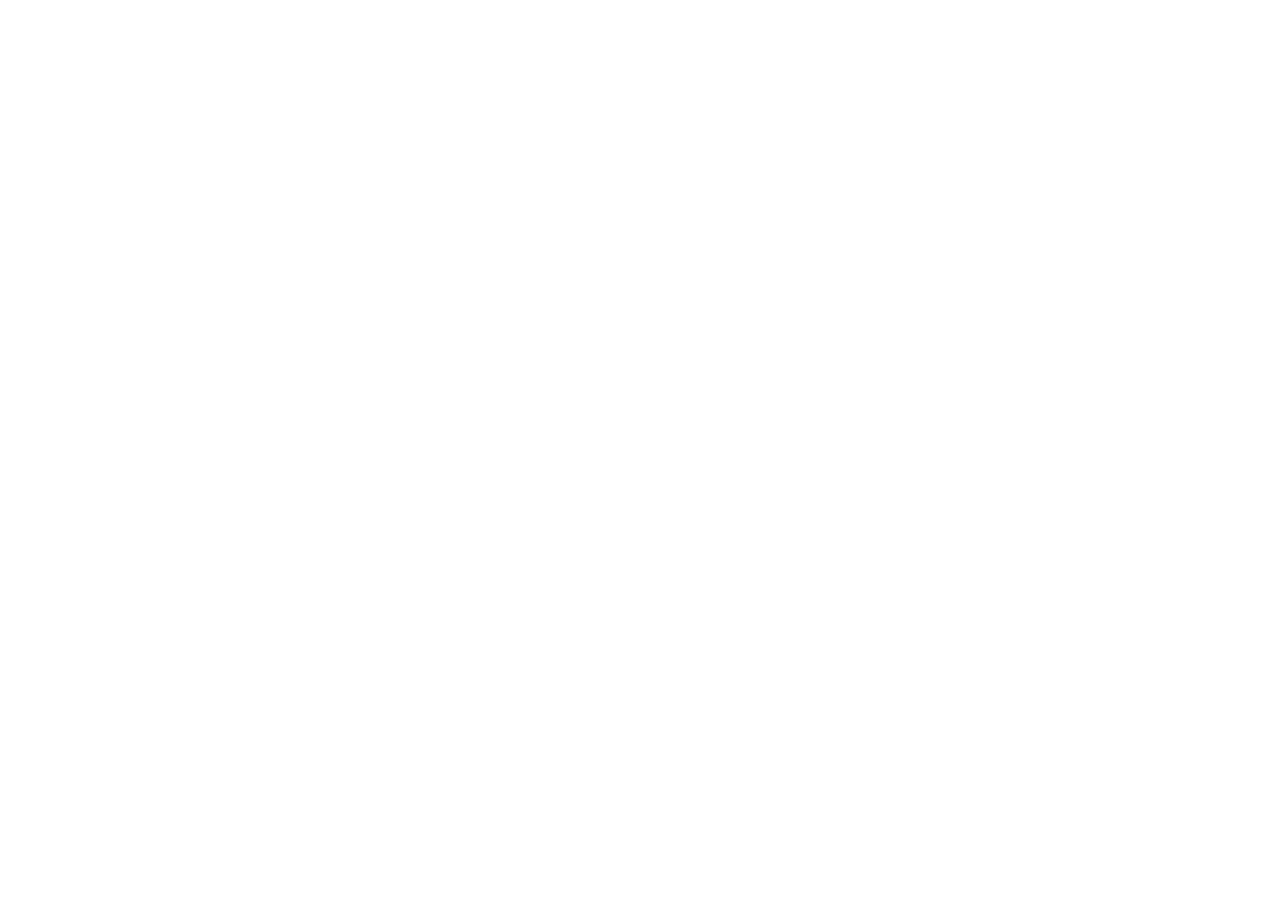
==== index.html @ 0f343022 "HTML-struktur skapad" ====
<!DOCTYPE html>
<html lang="en">
<head>
    <meta charset="UTF-8">
    <meta name="viewport" content="width=device-width, initial-scale=1.0">
    <title>Restaurang</title>
</head>
<body>
    
</body>
</html>
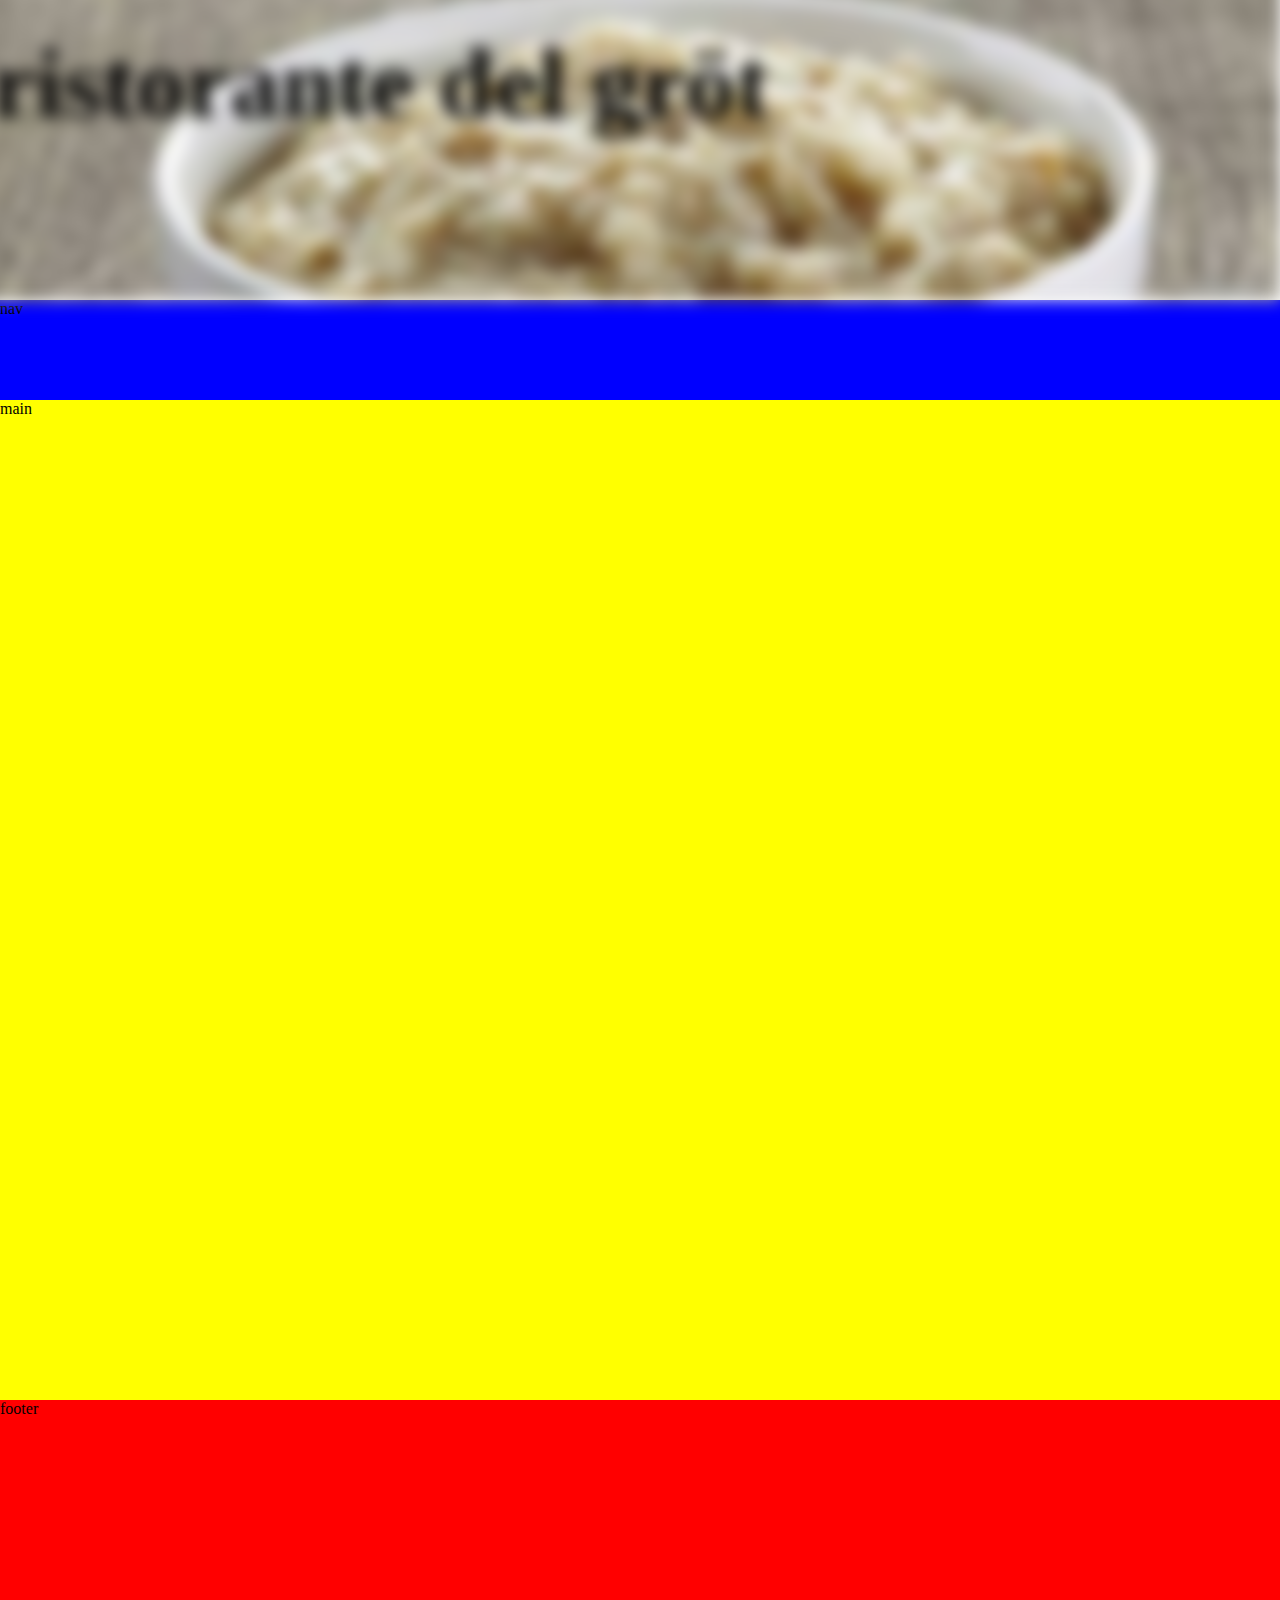
==== commit 25702b06: "Bild och struktur skapad" ====
--- a/index.html
+++ b/index.html
@@ -3,9 +3,28 @@
 <head>
     <meta charset="UTF-8">
     <meta name="viewport" content="width=device-width, initial-scale=1.0">
-    <title>Restaurang</title>
+    <title>El ristorante del gröt</title>
+    <link rel="stylesheet" href="css/style.css">
 </head>
 <body>
-    
+    <div class="container">
+
+        <header class="he1">
+            <h1>El ristorante del gröt</h1>
+        </header>
+
+        <nav class="nav1">
+            nav
+        </nav>
+
+        <main class="ma1">
+            main
+        </main>
+
+        <footer class="fo1">
+            footer
+        </footer>
+
+    </div>
 </body>
 </html>--- a/css/style.css
+++ b/css/style.css
@@ -0,0 +1,46 @@
+*{
+    margin: 0;
+    padding: 0;
+    box-sizing: border-box;
+}
+
+.container{
+    display: grid;
+    height: 100%;
+    width: 100%;
+    grid-template-rows: 300px 100px 1000px 200px;
+    grid-template-columns: 1fr;
+    grid-template-areas: 
+        "he"
+        "nav"
+        "main"
+        "footer"    
+    ;
+}
+
+.he1{
+    font-size: 50px;
+    background-image: url("../img/header_grot.jpg");
+    background-repeat: no-repeat;
+    background-size: 100%;
+    margin-top: -20%;
+    margin-left: -10%;
+    filter: blur(8px);
+    -webkit-filter: blur(8px);
+}
+
+h1{
+    margin-top: 20%;
+}
+
+.nav1{
+    background: blue;
+}
+
+.ma1{
+    background: yellow;
+}
+
+.fo1{
+    background: red;
+}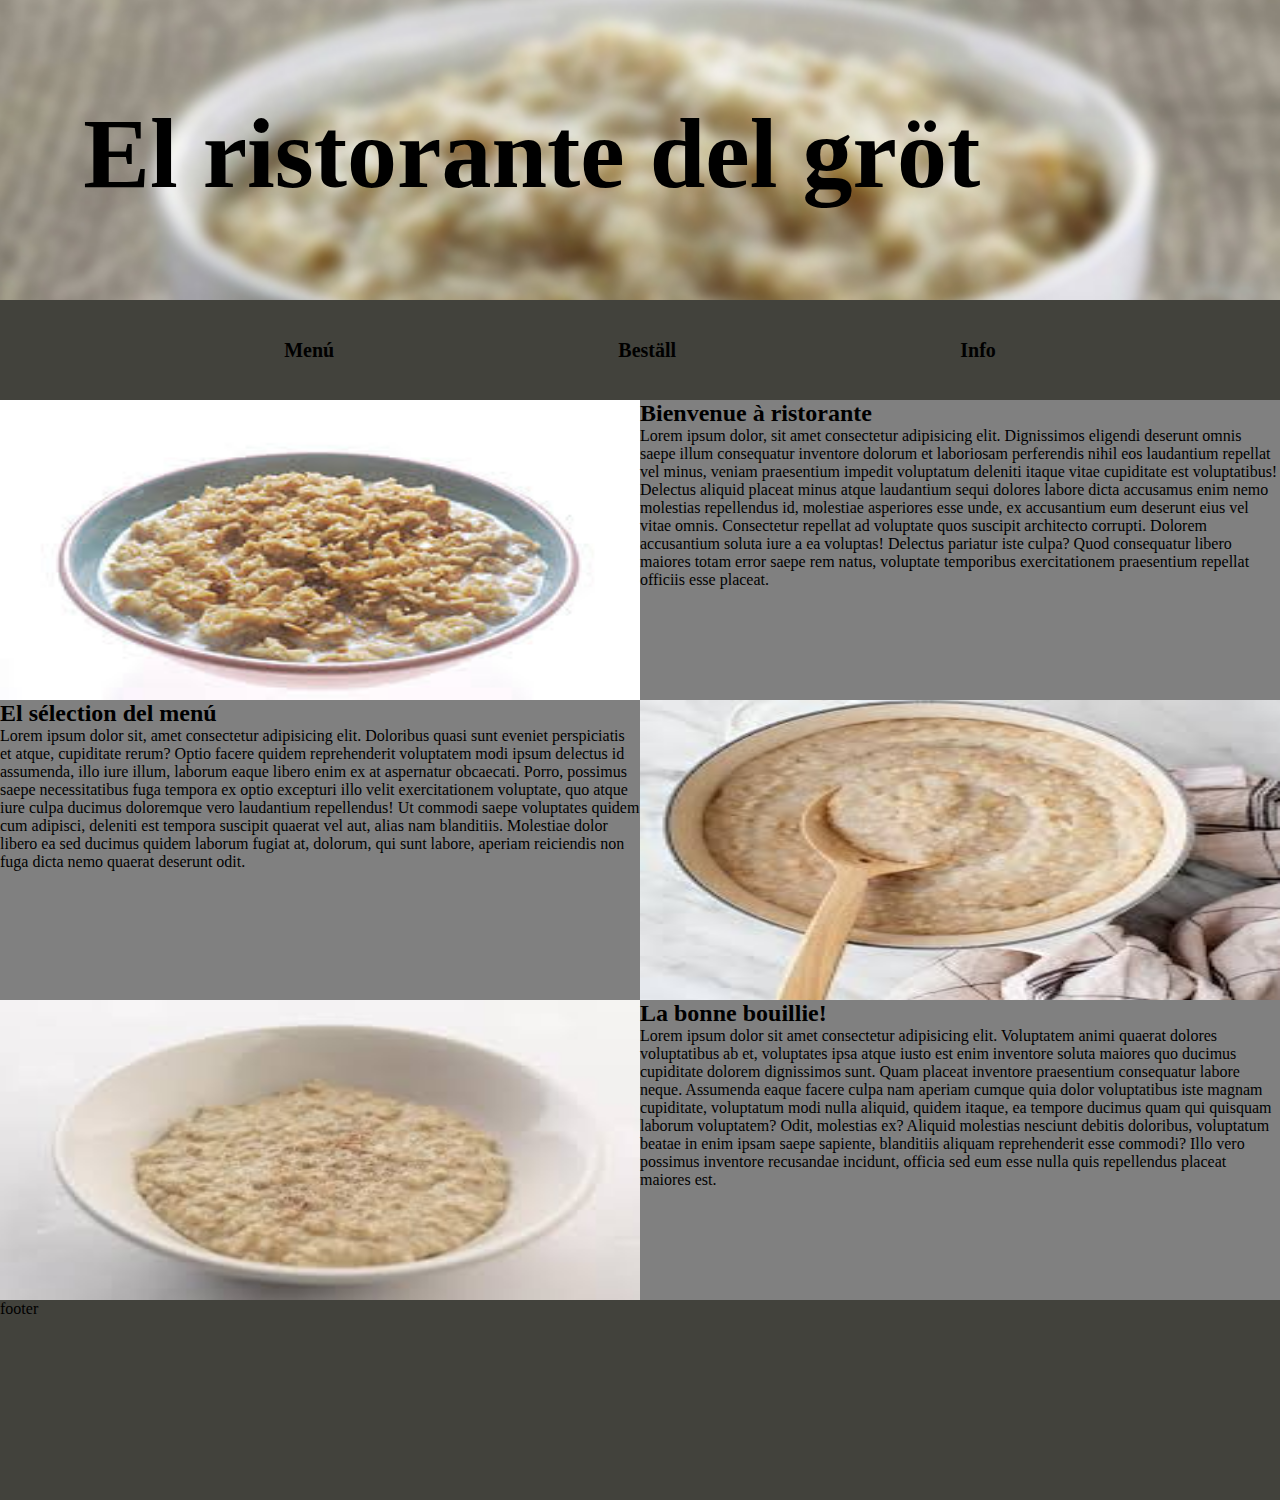
==== commit 869ea115: "Fixade design på index" ====
--- a/index.html
+++ b/index.html
@@ -14,11 +14,27 @@
         </header>
 
         <nav class="nav1">
-            nav
+            <a href="menu.html">Menú</a>
+            <a href="">Beställ</a>
+            <a href="info.html">Info</a>
         </nav>
 
         <main class="ma1">
-            main
+            <img class="sec_img1" src="img/grot1.jpg"></img>
+            <section class="sec_tex1">
+                <h2>Bienvenue à ristorante</h2>
+                <p>Lorem ipsum dolor, sit amet consectetur adipisicing elit. Dignissimos eligendi deserunt omnis saepe illum consequatur inventore dolorum et laboriosam perferendis nihil eos laudantium repellat vel minus, veniam praesentium impedit voluptatum deleniti itaque vitae cupiditate est voluptatibus! Delectus aliquid placeat minus atque laudantium sequi dolores labore dicta accusamus enim nemo molestias repellendus id, molestiae asperiores esse unde, ex accusantium eum deserunt eius vel vitae omnis. Consectetur repellat ad voluptate quos suscipit architecto corrupti. Dolorem accusantium soluta iure a ea voluptas! Delectus pariatur iste culpa? Quod consequatur libero maiores totam error saepe rem natus, voluptate temporibus exercitationem praesentium repellat officiis esse placeat.</p>
+            </section>
+            <img class="sec_img2" src="img/grot2.jpg"></img>
+            <section class="sec_tex2">
+                <h2>El sélection del menú</h2>
+                <p>Lorem ipsum dolor sit, amet consectetur adipisicing elit. Doloribus quasi sunt eveniet perspiciatis et atque, cupiditate rerum? Optio facere quidem reprehenderit voluptatem modi ipsum delectus id assumenda, illo iure illum, laborum eaque libero enim ex at aspernatur obcaecati. Porro, possimus saepe necessitatibus fuga tempora ex optio excepturi illo velit exercitationem voluptate, quo atque iure culpa ducimus doloremque vero laudantium repellendus! Ut commodi saepe voluptates quidem cum adipisci, deleniti est tempora suscipit quaerat vel aut, alias nam blanditiis. Molestiae dolor libero ea sed ducimus quidem laborum fugiat at, dolorum, qui sunt labore, aperiam reiciendis non fuga dicta nemo quaerat deserunt odit.</p>
+            </section>
+            <img class="sec_img3" src="img/grot3.jpg"></img>
+            <section class="sec_tex3">
+                <h2>La bonne bouillie!</h2>
+                <p>Lorem ipsum dolor sit amet consectetur adipisicing elit. Voluptatem animi quaerat dolores voluptatibus ab et, voluptates ipsa atque iusto est enim inventore soluta maiores quo ducimus cupiditate dolorem dignissimos sunt. Quam placeat inventore praesentium consequatur labore neque. Assumenda eaque facere culpa nam aperiam cumque quia dolor voluptatibus iste magnam cupiditate, voluptatum modi nulla aliquid, quidem itaque, ea tempore ducimus quam qui quisquam laborum voluptatem? Odit, molestias ex? Aliquid molestias nesciunt debitis doloribus, voluptatum beatae in enim ipsam saepe sapiente, blanditiis aliquam reprehenderit esse commodi? Illo vero possimus inventore recusandae incidunt, officia sed eum esse nulla quis repellendus placeat maiores est.</p>
+            </section>
         </main>
 
         <footer class="fo1">
--- a/css/style.css
+++ b/css/style.css
@@ -8,7 +8,7 @@
     display: grid;
     height: 100%;
     width: 100%;
-    grid-template-rows: 300px 100px 1000px 200px;
+    grid-template-rows: 300px 100px 900px 200px;
     grid-template-columns: 1fr;
     grid-template-areas: 
         "he"
@@ -20,27 +20,106 @@
 
 .he1{
     font-size: 50px;
-    background-image: url("../img/header_grot.jpg");
+    background-image: url("../img/header_grot_blurred.jpg");
     background-repeat: no-repeat;
     background-size: 100%;
     margin-top: -20%;
     margin-left: -10%;
-    filter: blur(8px);
-    -webkit-filter: blur(8px);
+    grid-area: he;
 }
 
 h1{
-    margin-top: 20%;
+    margin-top: 25%;
+    margin-left: 15%;
+    font-family: Georgia, 'Times New Roman', Times, serif;
 }
 
 .nav1{
-    background: blue;
+    background:  rgb(66, 66, 60);
+    grid-area: nav;
+    display: flex;
+    flex-direction: row;
+    justify-content: space-evenly;
+    align-items: center;
+}
+
+a{
+    text-decoration: none;
+    color: black;
+    font-size: 20px;
+    font-weight: bolder;
+}
+
+a:hover {
+    animation: img_animation 60s forwards linear;
+}
+
+@keyframes img_animation {
+    from {
+        opacity: 1;
+    }
+
+    /*50% {
+        opacity: 0;
+        border-radius: 50%;
+        transform: scale(1.5, 1.5) rotate(180deg);
+    }*/
+
+    to {
+        opacity: 0.9;
+        transform: scale(30, 1.5);
+    }
 }
 
 .ma1{
-    background: yellow;
+    grid-area: main;
+    display: grid;
+    height: 100%;
+    width: 100%;
+    grid-template-rows: 300px 300px 300px;
+    grid-template-columns: 1fr 1fr;
+    grid-template-areas: 
+        "img1 sec1"
+        "sec2 img2"
+        "img3 sec3"
+    ;
+    overflow: hidden;
+}
+
+.sec_img1{
+    grid-area: img1;
+    width: 100%;
+    height: 100%;
+}
+
+.sec_tex1{
+    grid-area: sec1;
+    background: gray;
+}
+
+.sec_img2{
+    grid-area: img2;
+    width: 100%;
+    height: 100%;
+}
+
+.sec_tex2{
+    grid-area: sec2;
+    background:gray;
+}
+
+.sec_img3{
+    grid-area: img3;
+    width: 100%;
+    height: 100%;
+}
+
+.sec_tex3{
+    grid-area: sec3;
+    background: gray;
 }
 
 .fo1{
-    background: red;
+    grid-area: footer;
+    background:  rgb(66, 66, 60);
 }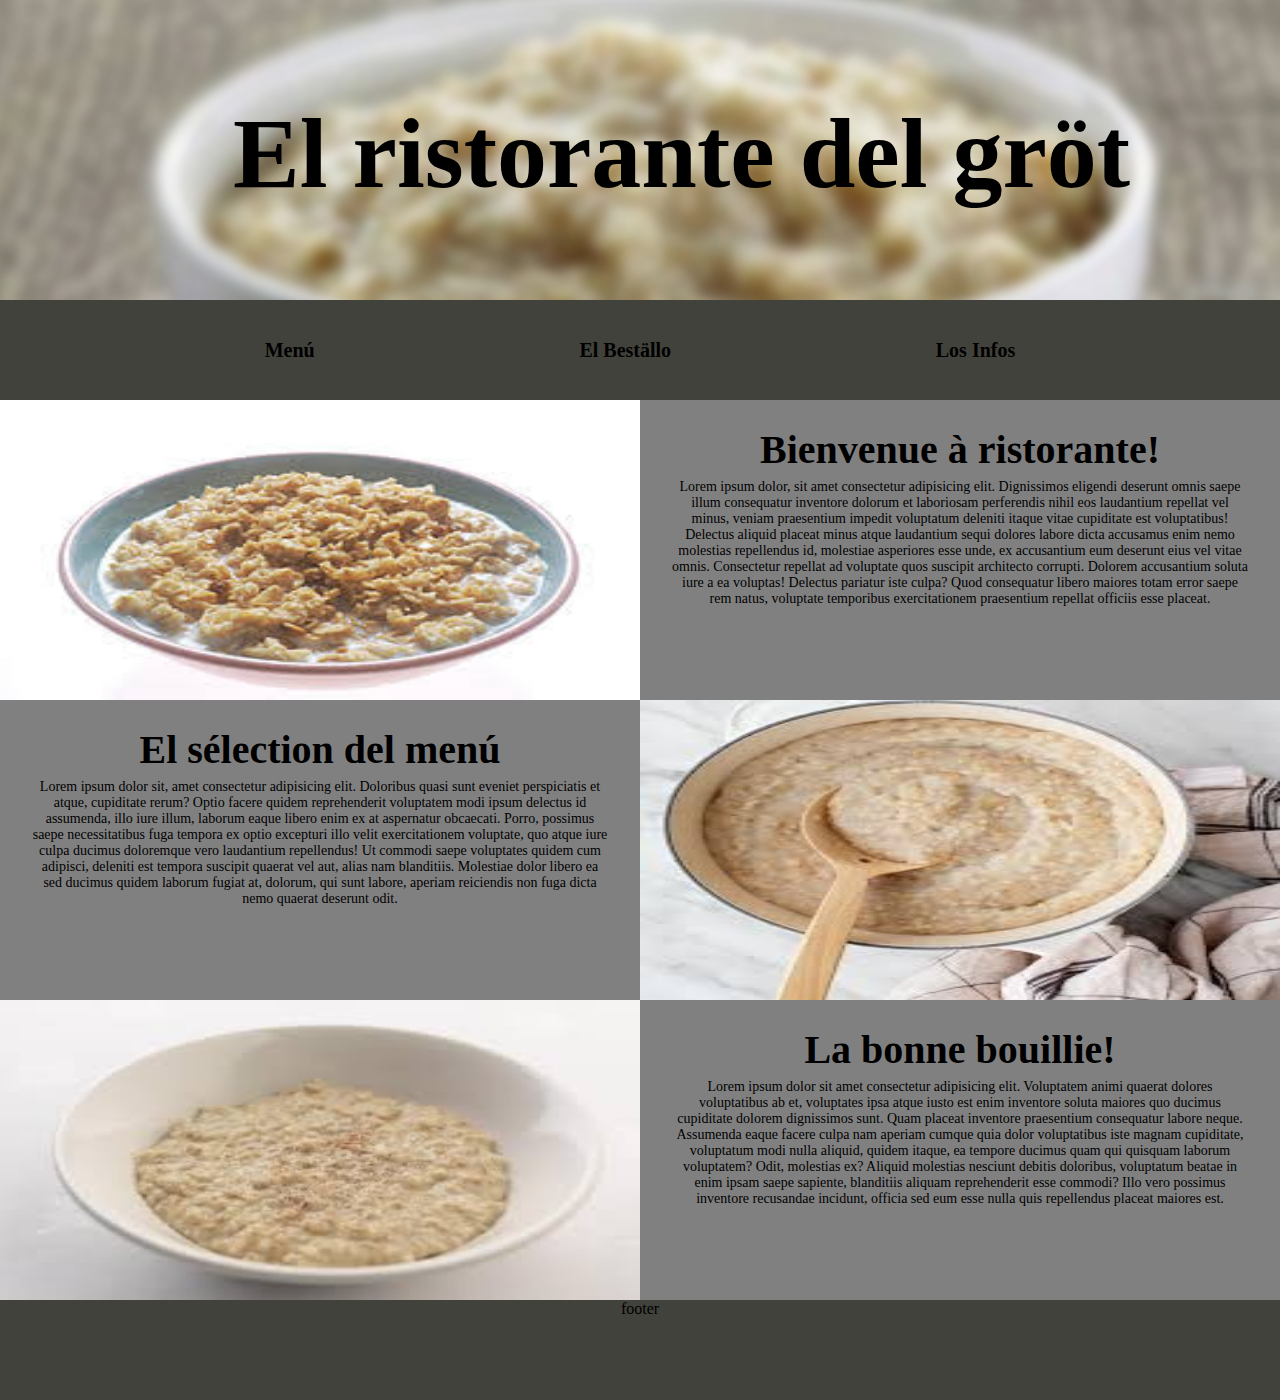
==== commit 58ec8605: "designat meny och text på index" ====
--- a/index.html
+++ b/index.html
@@ -15,14 +15,14 @@
 
         <nav class="nav1">
             <a href="menu.html">Menú</a>
-            <a href="">Beställ</a>
-            <a href="info.html">Info</a>
+            <a href="">El Beställo</a>
+            <a href="info.html">Los Infos</a>
         </nav>
 
         <main class="ma1">
             <img class="sec_img1" src="img/grot1.jpg"></img>
             <section class="sec_tex1">
-                <h2>Bienvenue à ristorante</h2>
+                <h2>Bienvenue à ristorante!</h2>
                 <p>Lorem ipsum dolor, sit amet consectetur adipisicing elit. Dignissimos eligendi deserunt omnis saepe illum consequatur inventore dolorum et laboriosam perferendis nihil eos laudantium repellat vel minus, veniam praesentium impedit voluptatum deleniti itaque vitae cupiditate est voluptatibus! Delectus aliquid placeat minus atque laudantium sequi dolores labore dicta accusamus enim nemo molestias repellendus id, molestiae asperiores esse unde, ex accusantium eum deserunt eius vel vitae omnis. Consectetur repellat ad voluptate quos suscipit architecto corrupti. Dolorem accusantium soluta iure a ea voluptas! Delectus pariatur iste culpa? Quod consequatur libero maiores totam error saepe rem natus, voluptate temporibus exercitationem praesentium repellat officiis esse placeat.</p>
             </section>
             <img class="sec_img2" src="img/grot2.jpg"></img>
--- a/css/style.css
+++ b/css/style.css
@@ -2,13 +2,14 @@
     margin: 0;
     padding: 0;
     box-sizing: border-box;
+    text-align: center;
 }
 
 .container{
     display: grid;
     height: 100%;
     width: 100%;
-    grid-template-rows: 300px 100px 900px 200px;
+    grid-template-rows: 300px 100px 900px 100px;
     grid-template-columns: 1fr;
     grid-template-areas: 
         "he"
@@ -51,7 +52,7 @@
 }
 
 a:hover {
-    animation: img_animation 60s forwards linear;
+    animation: img_animation 0.3s forwards linear;
 }
 
 @keyframes img_animation {
@@ -67,7 +68,7 @@
 
     to {
         opacity: 0.9;
-        transform: scale(30, 1.5);
+        transform: scale(1.3, 1.3);
     }
 }
 
@@ -84,6 +85,19 @@
         "img3 sec3"
     ;
     overflow: hidden;
+}
+
+p{
+    margin: 5%;
+    margin-top: 1%;
+    font-family: "Comic Sans MS";
+    font-size: 14px;
+}
+
+h2{
+    margin-top: 4%;
+    font-family: "Brush Script MT";
+    font-size: 40px;
 }
 
 .sec_img1{
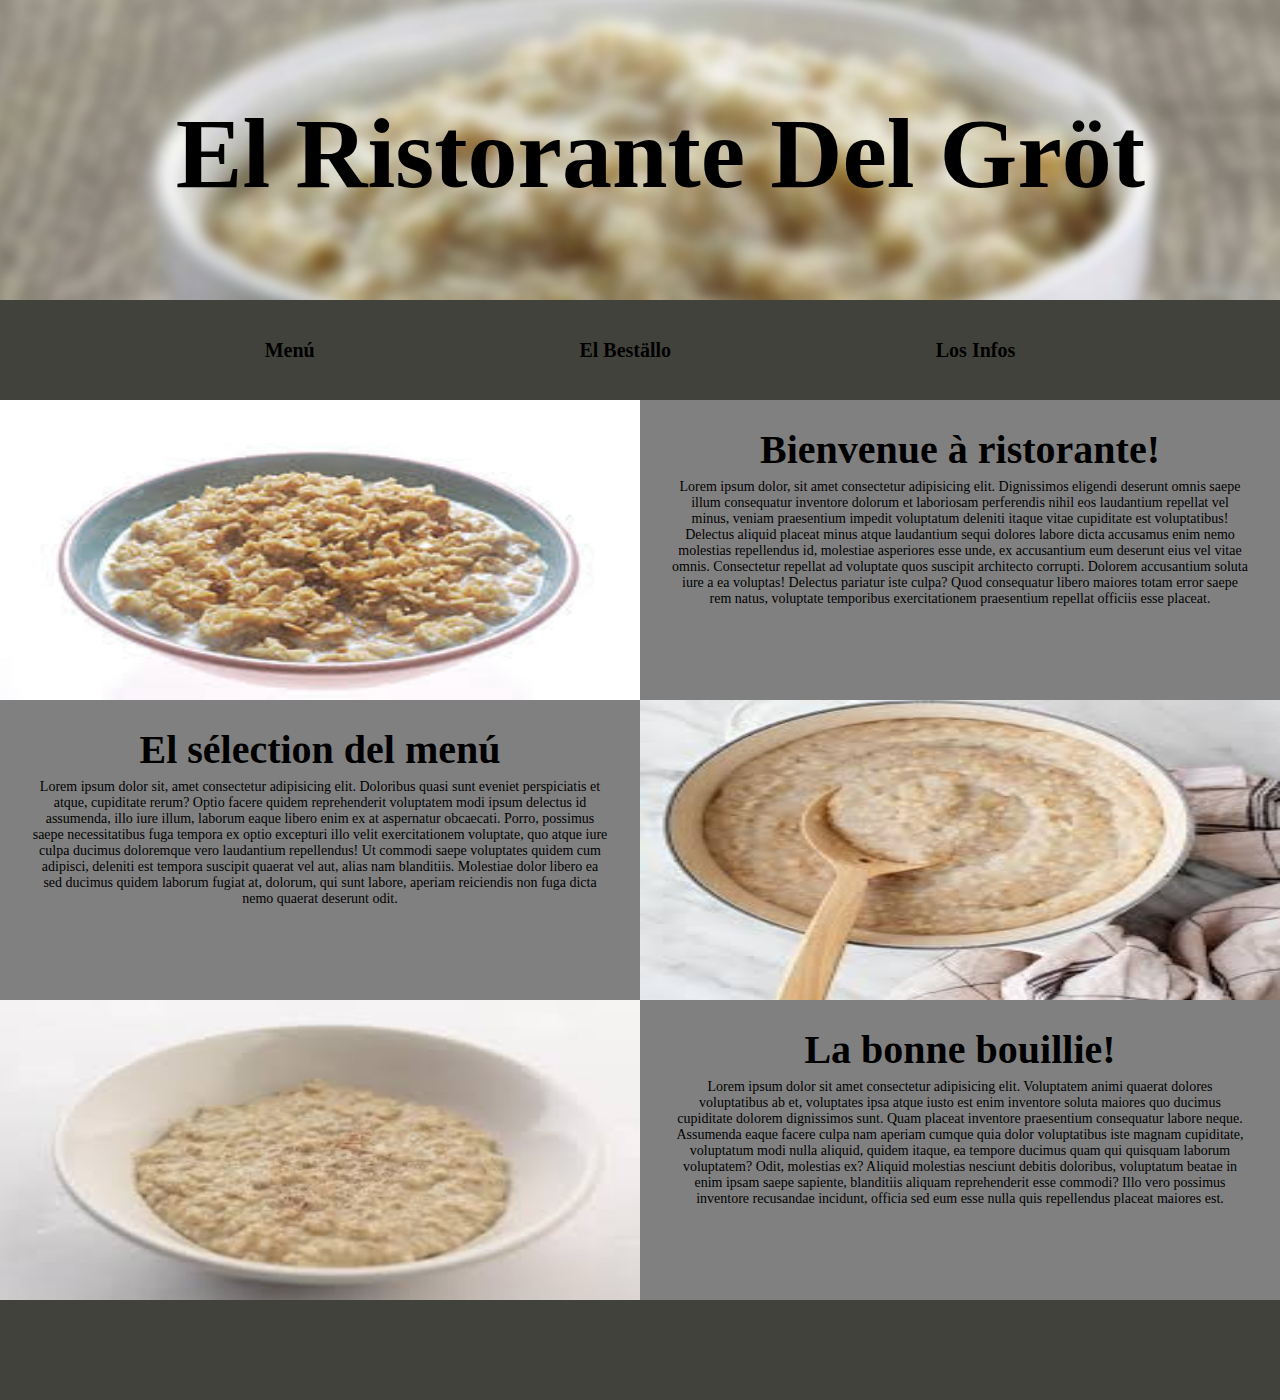
==== commit ff8fa244: "infosida design" ====
--- a/index.html
+++ b/index.html
@@ -10,7 +10,7 @@
     <div class="container">
 
         <header class="he1">
-            <h1>El ristorante del gröt</h1>
+            <h1>El Ristorante Del Gröt</h1>
         </header>
 
         <nav class="nav1">
@@ -38,7 +38,7 @@
         </main>
 
         <footer class="fo1">
-            footer
+            
         </footer>
 
     </div>
--- a/css/style.css
+++ b/css/style.css
@@ -31,7 +31,7 @@
 
 h1{
     margin-top: 25%;
-    margin-left: 15%;
+    margin-left: 12%;
     font-family: Georgia, 'Times New Roman', Times, serif;
 }
 
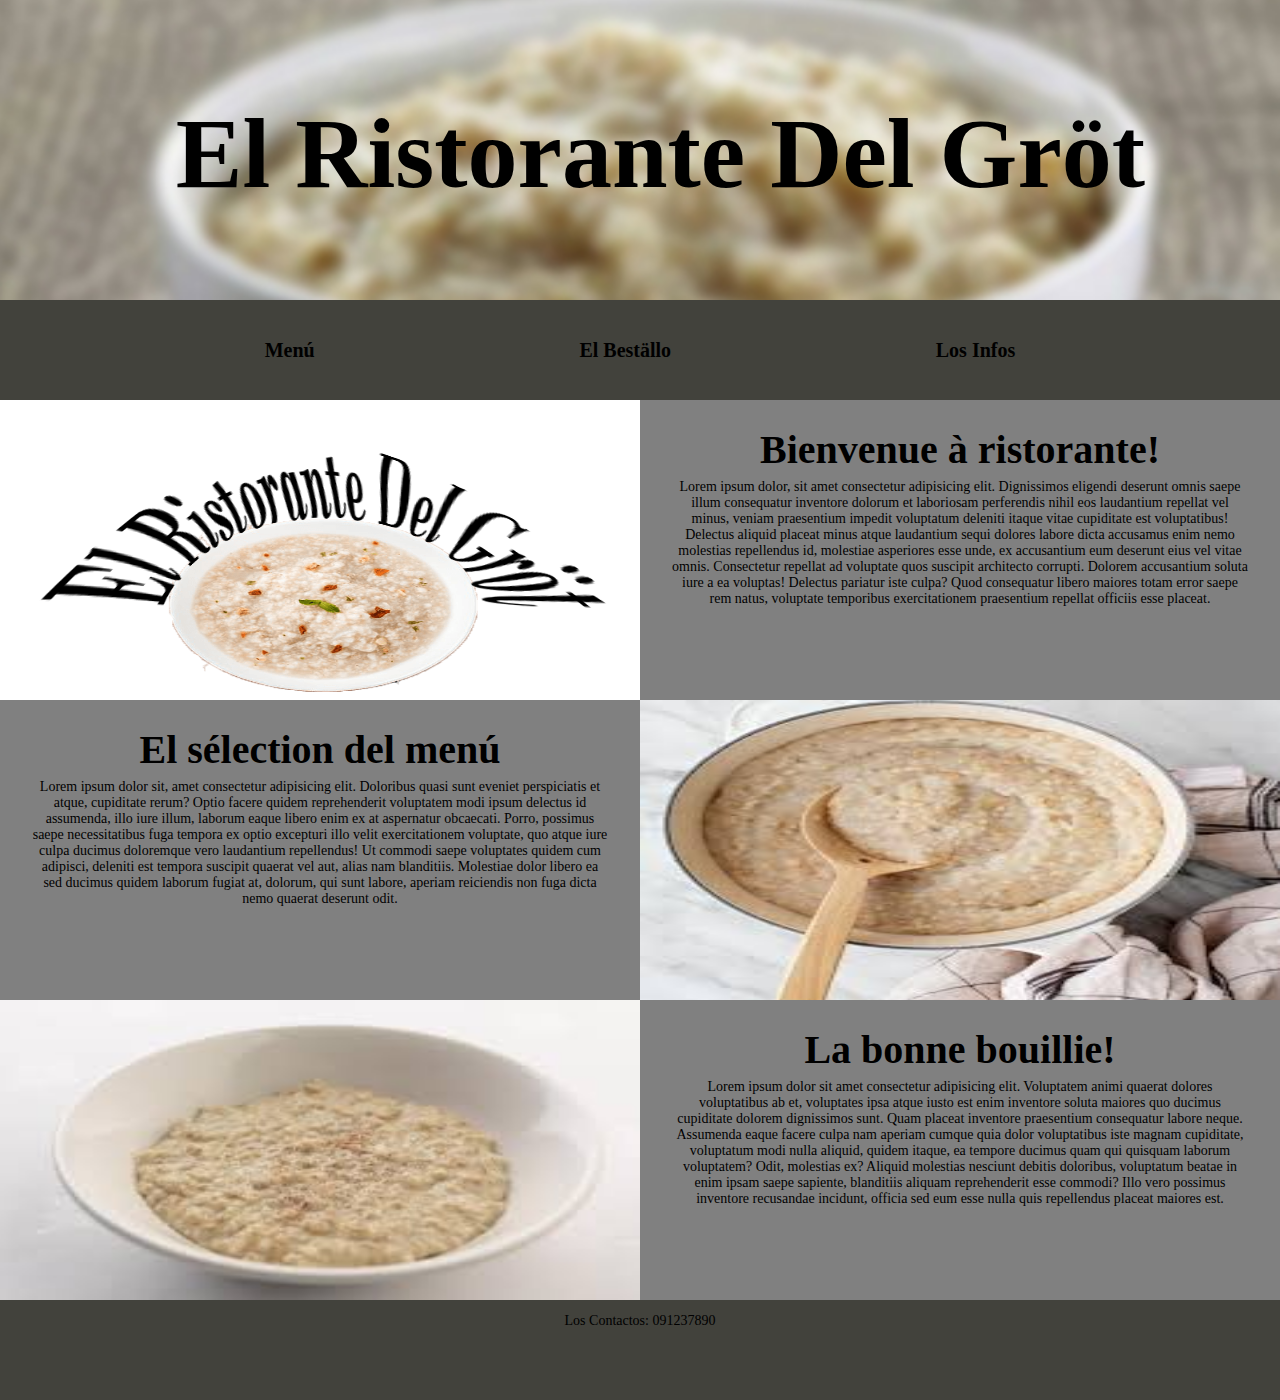
==== commit 2e6b676f: "Dokumentation" ====
--- a/index.html
+++ b/index.html
@@ -1,5 +1,5 @@
 <!DOCTYPE html>
-<html lang="en">
+<html lang="zxx">
 <head>
     <meta charset="UTF-8">
     <meta name="viewport" content="width=device-width, initial-scale=1.0">
@@ -20,17 +20,18 @@
         </nav>
 
         <main class="ma1">
-            <img class="sec_img1" src="img/grot1.jpg"></img>
+            <img class="sec_img1" src="img/Logga.png" alt="Restauranges Logga">
             <section class="sec_tex1">
                 <h2>Bienvenue à ristorante!</h2>
                 <p>Lorem ipsum dolor, sit amet consectetur adipisicing elit. Dignissimos eligendi deserunt omnis saepe illum consequatur inventore dolorum et laboriosam perferendis nihil eos laudantium repellat vel minus, veniam praesentium impedit voluptatum deleniti itaque vitae cupiditate est voluptatibus! Delectus aliquid placeat minus atque laudantium sequi dolores labore dicta accusamus enim nemo molestias repellendus id, molestiae asperiores esse unde, ex accusantium eum deserunt eius vel vitae omnis. Consectetur repellat ad voluptate quos suscipit architecto corrupti. Dolorem accusantium soluta iure a ea voluptas! Delectus pariatur iste culpa? Quod consequatur libero maiores totam error saepe rem natus, voluptate temporibus exercitationem praesentium repellat officiis esse placeat.</p>
             </section>
-            <img class="sec_img2" src="img/grot2.jpg"></img>
+            <!-- <img class="sec_img2" src="img/grot2.jpg"></img> -->
+            <img src="img/grot2.jpg" alt="Bild på gröt" class="sec_img2">
             <section class="sec_tex2">
                 <h2>El sélection del menú</h2>
                 <p>Lorem ipsum dolor sit, amet consectetur adipisicing elit. Doloribus quasi sunt eveniet perspiciatis et atque, cupiditate rerum? Optio facere quidem reprehenderit voluptatem modi ipsum delectus id assumenda, illo iure illum, laborum eaque libero enim ex at aspernatur obcaecati. Porro, possimus saepe necessitatibus fuga tempora ex optio excepturi illo velit exercitationem voluptate, quo atque iure culpa ducimus doloremque vero laudantium repellendus! Ut commodi saepe voluptates quidem cum adipisci, deleniti est tempora suscipit quaerat vel aut, alias nam blanditiis. Molestiae dolor libero ea sed ducimus quidem laborum fugiat at, dolorum, qui sunt labore, aperiam reiciendis non fuga dicta nemo quaerat deserunt odit.</p>
             </section>
-            <img class="sec_img3" src="img/grot3.jpg"></img>
+            <img class="sec_img3" src="img/grot3.jpg" alt="En till skål med gröt">
             <section class="sec_tex3">
                 <h2>La bonne bouillie!</h2>
                 <p>Lorem ipsum dolor sit amet consectetur adipisicing elit. Voluptatem animi quaerat dolores voluptatibus ab et, voluptates ipsa atque iusto est enim inventore soluta maiores quo ducimus cupiditate dolorem dignissimos sunt. Quam placeat inventore praesentium consequatur labore neque. Assumenda eaque facere culpa nam aperiam cumque quia dolor voluptatibus iste magnam cupiditate, voluptatum modi nulla aliquid, quidem itaque, ea tempore ducimus quam qui quisquam laborum voluptatem? Odit, molestias ex? Aliquid molestias nesciunt debitis doloribus, voluptatum beatae in enim ipsam saepe sapiente, blanditiis aliquam reprehenderit esse commodi? Illo vero possimus inventore recusandae incidunt, officia sed eum esse nulla quis repellendus placeat maiores est.</p>
@@ -38,7 +39,7 @@
         </main>
 
         <footer class="fo1">
-            
+            <p>Los Contactos: 091237890</p>
         </footer>
 
     </div>
--- a/css/style.css
+++ b/css/style.css
@@ -60,12 +60,6 @@
         opacity: 1;
     }
 
-    /*50% {
-        opacity: 0;
-        border-radius: 50%;
-        transform: scale(1.5, 1.5) rotate(180deg);
-    }*/
-
     to {
         opacity: 0.9;
         transform: scale(1.3, 1.3);
@@ -103,7 +97,8 @@
 .sec_img1{
     grid-area: img1;
     width: 100%;
-    height: 100%;
+    height: 120%;
+    /*margin-top: -5%;*/
 }
 
 .sec_tex1{
@@ -136,4 +131,122 @@
 .fo1{
     grid-area: footer;
     background:  rgb(66, 66, 60);
+}
+
+/*
+Styling för info-sidan.
+*/
+
+.container2{
+    display: grid;
+    height: 100%;
+    width: 100%;
+    grid-template-rows: 800px 950px 100px;
+    grid-template-columns: 1fr;
+    grid-template-areas: 
+        "inf"
+        "res"
+        "fo"    
+    ;
+}
+
+.inf_sec{
+    grid-area: inf;
+    display: grid;
+    height: 100%;
+    width: 100%;
+    grid-template-rows: 400px 400px;
+    grid-template-columns: 1fr 1fr;
+    grid-template-areas: 
+        "iimg1 itex1"
+        "itex2 iimg2"
+    ;
+}
+
+.iimg1{
+    grid-area: iimg1;
+    width: 100%;
+    height: 100%;
+}
+
+.itex1{
+    grid-area: itex1;
+    background-color: gray;
+}
+
+.iimg2{
+    grid-area: iimg2;
+    width: 100%;
+    height: 100%;
+}
+
+.itex2{
+    grid-area: itex2;
+    background-color: gray;
+}
+
+.restauranger{
+    grid-area: res;
+    display: grid;
+    height: 100%;
+    width: 100%;
+    grid-template-rows: 150px 400px 400px;
+    grid-template-columns: 1fr 1fr;
+    grid-template-areas: 
+        "rhe rhe"
+        "rimg1 rimg2"
+        "rimg3 rimg4"
+    ;
+}
+
+.rest_header{
+    grid-area: rhe;
+    background-color: rgb(66, 66, 60);
+}
+
+.h2_res{
+    margin-top: 5%;
+    font-size: 30px;
+}
+
+.rimg1{
+    grid-area: rimg1;
+    height: 100%;
+    width: 100%;
+}
+
+.rimg2{
+    grid-area: rimg2;
+    height: 100%;
+    width: 100%;
+}
+
+.rimg3{
+    grid-area: rimg3;
+    height: 100%;
+    width: 100%;
+}
+
+.rimg4{
+    grid-area: rimg4;
+    height: 100%;
+    width: 100%;
+}
+
+.footer2{
+    grid-area: fo;
+    background-color: rgb(66, 66, 60);
+}
+
+.ip{
+    margin: 5%;
+    margin-top: 1%;
+    font-family: "Comic Sans MS";
+    font-size: 14px;
+}
+
+.ih2{
+    margin-top: 4%;
+    font-family: "Brush Script MT";
+    font-size: 40px;
 }